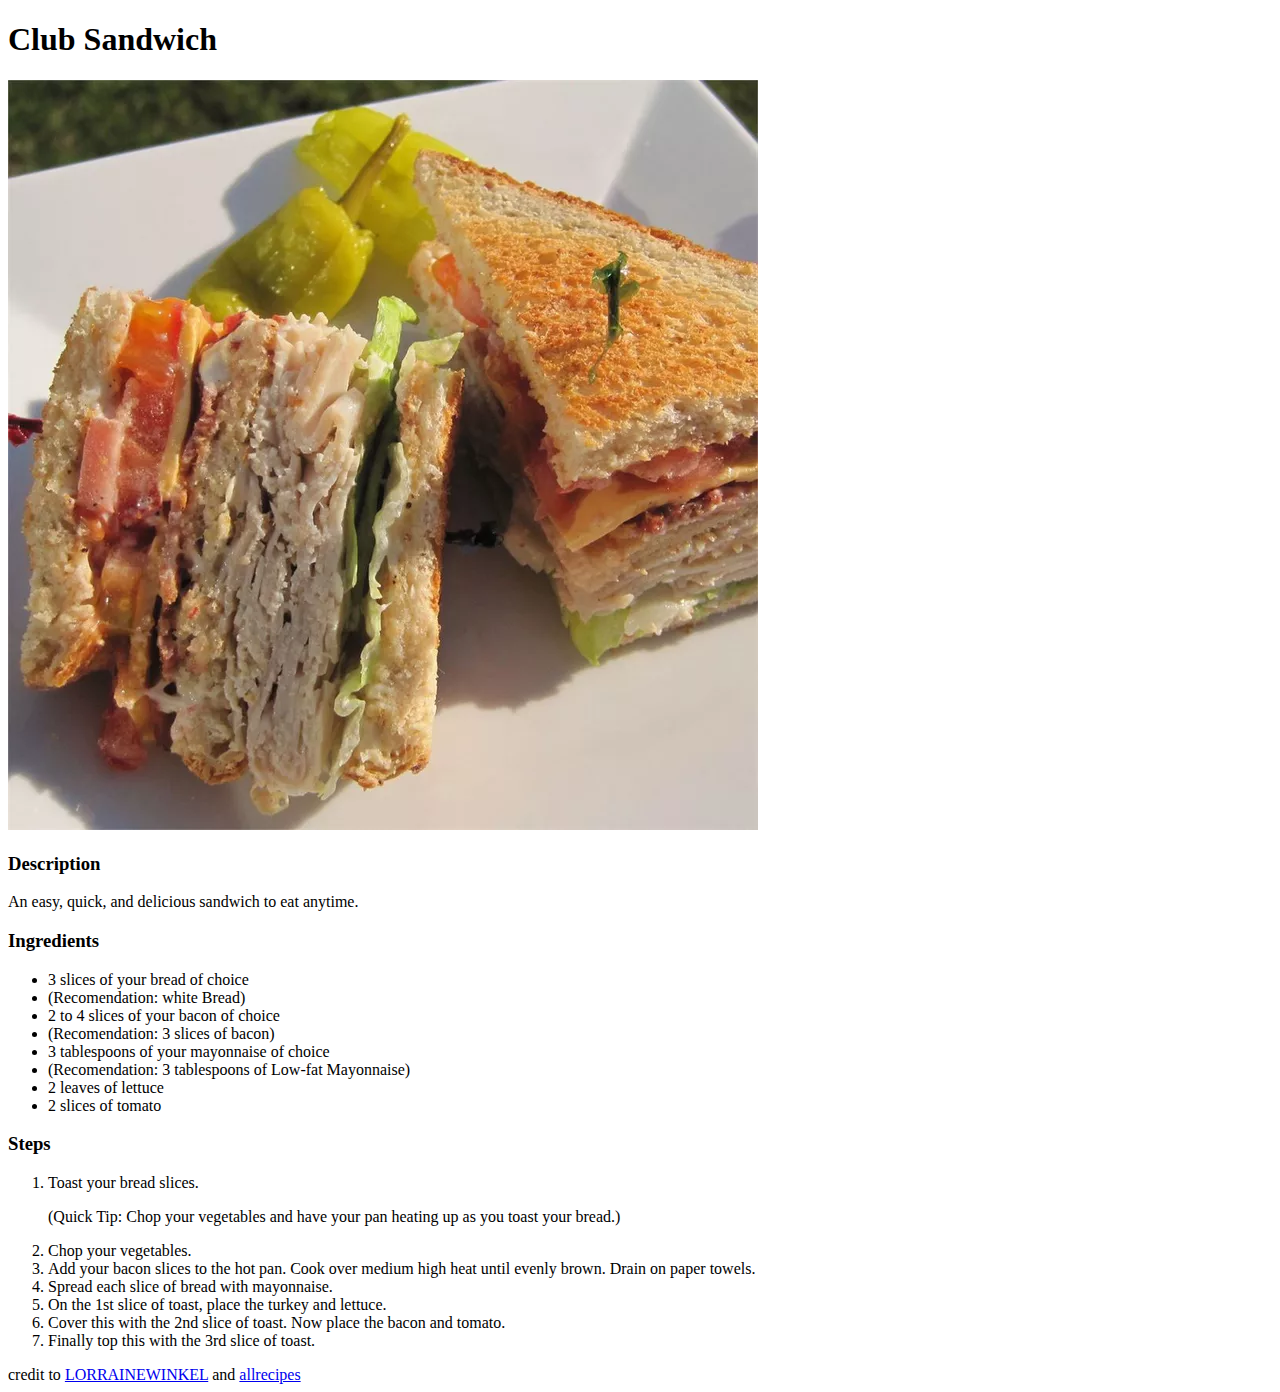
==== recipes/club.html @ 98480931 "Add club pg, Add club link to index, edit text g-c" ====
<!DOCTYPE html>
<html lang="en">
<head>
    <meta charset="UTF-8">
    <meta http-equiv="X-UA-Compatible" content="IE=edge">
    <meta name="viewport" content="width=device-width, initial-scale=1.0">
    <title>Club Recipe</title>
</head>
<body>
    <h1>Club Sandwich</h1>
    
    <img id="club" src="../img/club.webp"
     alt="A picture of two triangle-shaped halves of a club sandwich on a plate.">
    
     <h3>Description</h3>
    <p>An easy, quick, and delicious sandwich to eat anytime.</p>
    
    <h3>Ingredients</h3>
    <ul>
        <li>3 slices of your bread of choice</li>
        <li class="recomendation">(Recomendation: white Bread)</li>
        <li>2 to 4 slices of your bacon of choice</li>
        <li class="recomendation">(Recomendation: 3 slices of bacon)</li>
        <li>3 tablespoons of your mayonnaise of choice</li>
        <li class="recomendation">(Recomendation: 3 tablespoons of Low-fat Mayonnaise)</li>
        <li>2 leaves of lettuce</li>
        <li>2 slices of tomato</li>
    </ul>

    <h3>Steps</h3>
    <ol>
        <li>Toast your bread slices.</li>
        <p>(Quick Tip: Chop your vegetables and have your pan heating up as you toast your bread.)</p>
        <li>Chop your vegetables.</li>
        <li>Add your bacon slices to the hot pan. Cook over medium high heat until evenly brown. Drain on paper towels.</li>
        <li>Spread each slice of bread with mayonnaise.</li>
        <li>On the 1st slice of toast, place the turkey and lettuce.</li>
        <li>Cover this with the 2nd slice of toast. Now place the bacon and tomato.</li>
        <li>Finally top this with the 3rd slice of toast.</li>
    </ol>

    <footer>credit to <a href="https://www.allrecipes.com/cook/205706">LORRAINEWINKEL</a>
    and <a href="https://www.allrecipes.com/recipe/32150/lorraines-club-sandwich/">
    allrecipes</a></footer>
</body>
</html>
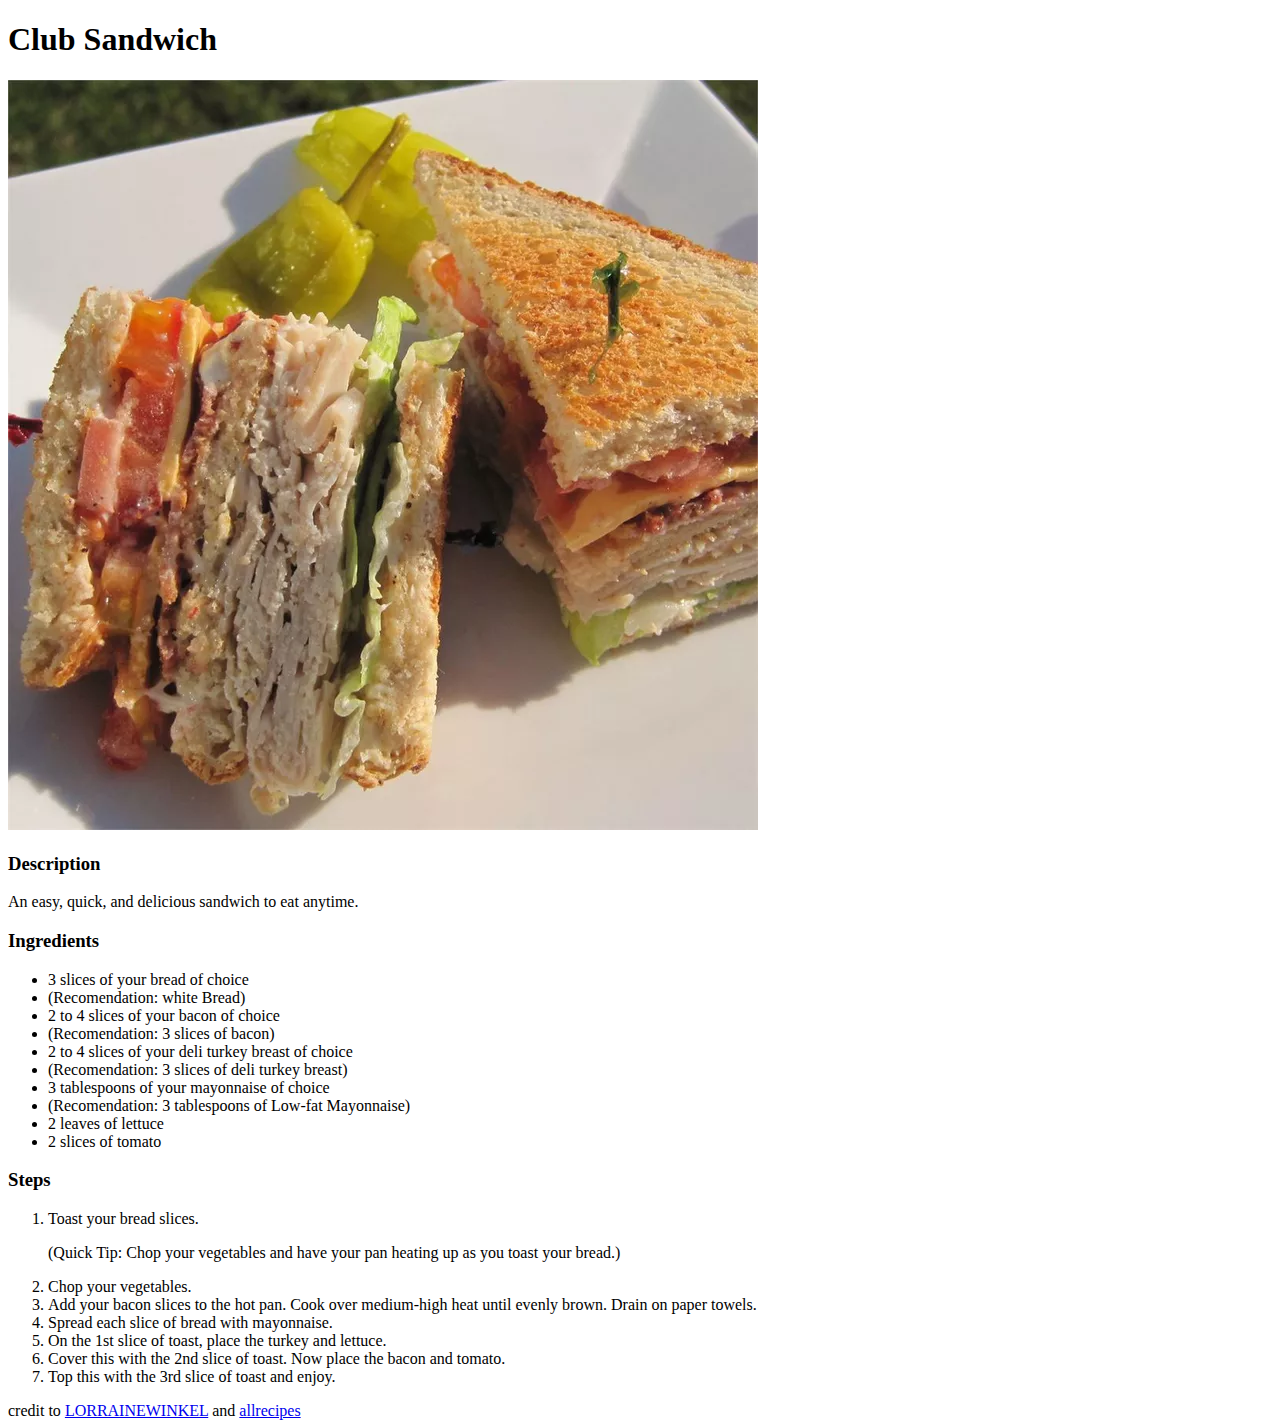
==== commit b5b4c5d2: "Add cuban pg, Add cuban link, edit text club" ====
--- a/recipes/club.html
+++ b/recipes/club.html
@@ -21,6 +21,8 @@
         <li class="recomendation">(Recomendation: white Bread)</li>
         <li>2 to 4 slices of your bacon of choice</li>
         <li class="recomendation">(Recomendation: 3 slices of bacon)</li>
+        <li>2 to 4 slices of your deli turkey breast of choice</li>
+        <li class="recomendation">(Recomendation: 3 slices of deli turkey breast)</li>
         <li>3 tablespoons of your mayonnaise of choice</li>
         <li class="recomendation">(Recomendation: 3 tablespoons of Low-fat Mayonnaise)</li>
         <li>2 leaves of lettuce</li>
@@ -32,11 +34,11 @@
         <li>Toast your bread slices.</li>
         <p>(Quick Tip: Chop your vegetables and have your pan heating up as you toast your bread.)</p>
         <li>Chop your vegetables.</li>
-        <li>Add your bacon slices to the hot pan. Cook over medium high heat until evenly brown. Drain on paper towels.</li>
+        <li>Add your bacon slices to the hot pan. Cook over medium-high heat until evenly brown. Drain on paper towels.</li>
         <li>Spread each slice of bread with mayonnaise.</li>
         <li>On the 1st slice of toast, place the turkey and lettuce.</li>
         <li>Cover this with the 2nd slice of toast. Now place the bacon and tomato.</li>
-        <li>Finally top this with the 3rd slice of toast.</li>
+        <li>Top this with the 3rd slice of toast and enjoy.</li>
     </ol>
 
     <footer>credit to <a href="https://www.allrecipes.com/cook/205706">LORRAINEWINKEL</a>
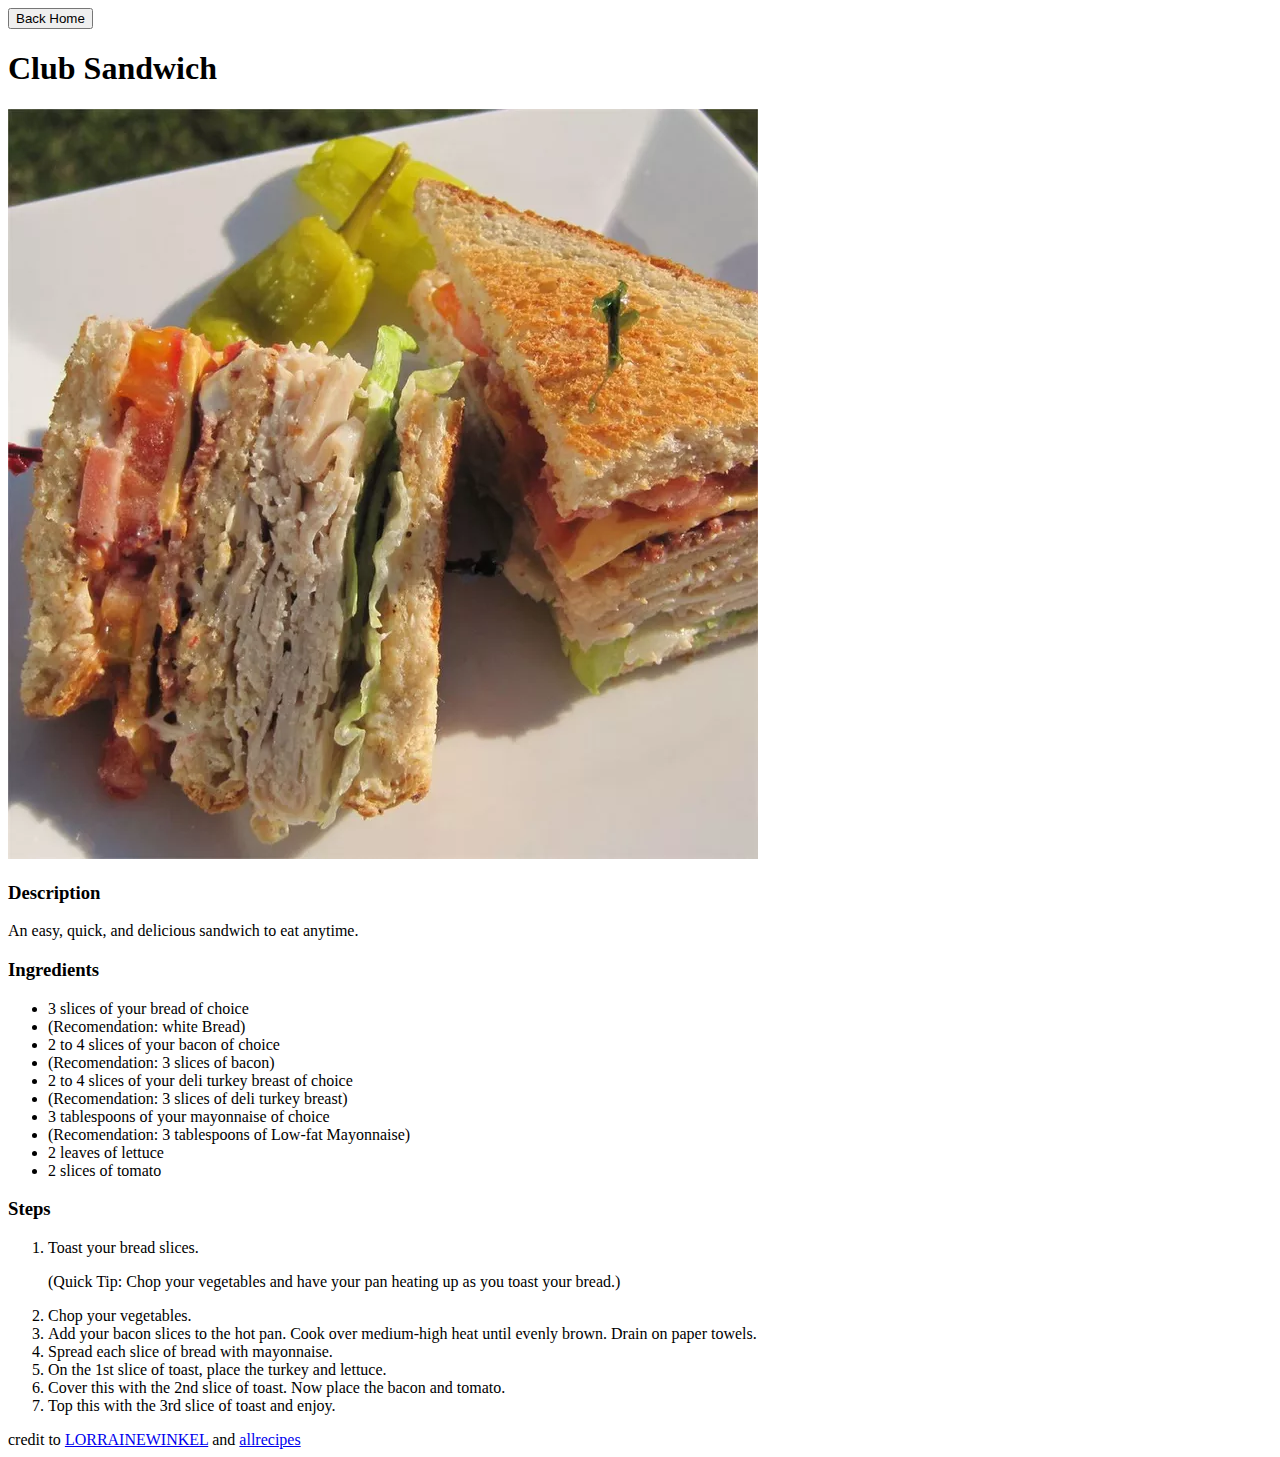
==== commit 07009257: "Add home btn to pgs, Make links btn, Write ReadMe" ====
--- a/recipes/club.html
+++ b/recipes/club.html
@@ -7,6 +7,8 @@
     <title>Club Recipe</title>
 </head>
 <body>
+    <a href="../index.html"><button>Back Home</button></a>
+
     <h1>Club Sandwich</h1>
     
     <img id="club" src="../img/club.webp"
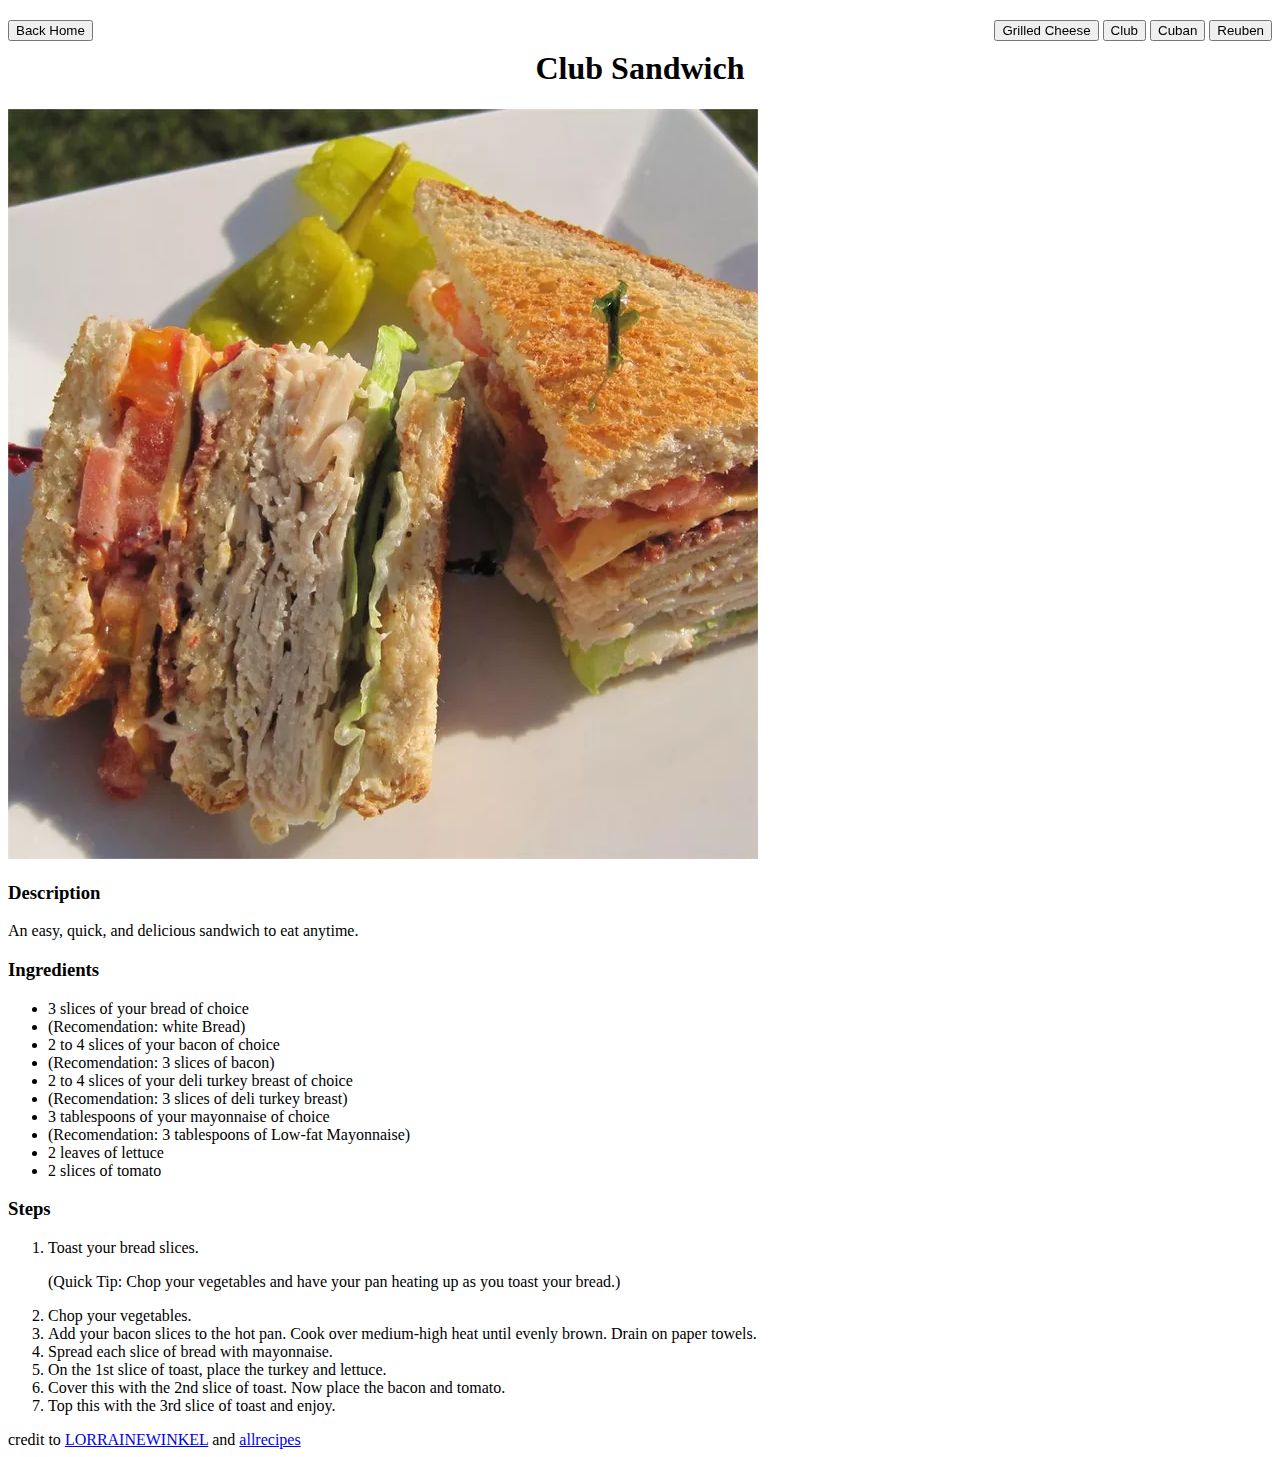
==== commit 03ff6b0e: "Create css fl, Center all titles, Make nav sticky, move home button to the left" ====
--- a/recipes/club.html
+++ b/recipes/club.html
@@ -5,9 +5,17 @@
     <meta http-equiv="X-UA-Compatible" content="IE=edge">
     <meta name="viewport" content="width=device-width, initial-scale=1.0">
     <title>Club Recipe</title>
+    <link rel="stylesheet" href="../style.css">
 </head>
 <body>
-    <a href="../index.html"><button>Back Home</button></a>
+    <nav class="try">
+        <a href="../index.html"><button class="home" style="text-align: left;" >Back Home</button></a>
+    
+        <a href="recipes/grilled-cheese.html"><button> Grilled Cheese</button></a>
+        <a href="recipes/club.html"><button>Club</button></a>
+        <a href="recipes/cuban.html"><button>Cuban</button></a>
+        <a href="recipes/reuben.html"><button>Reuben</button></a>
+    </nav>
 
     <h1>Club Sandwich</h1>
     
--- a/style.css
+++ b/style.css
@@ -0,0 +1,14 @@
+h1 {
+    text-align: center;
+
+}
+
+.try {
+    text-align: right;
+    position: sticky;
+    top: 20px;
+}
+
+.home {
+    float: left;
+}